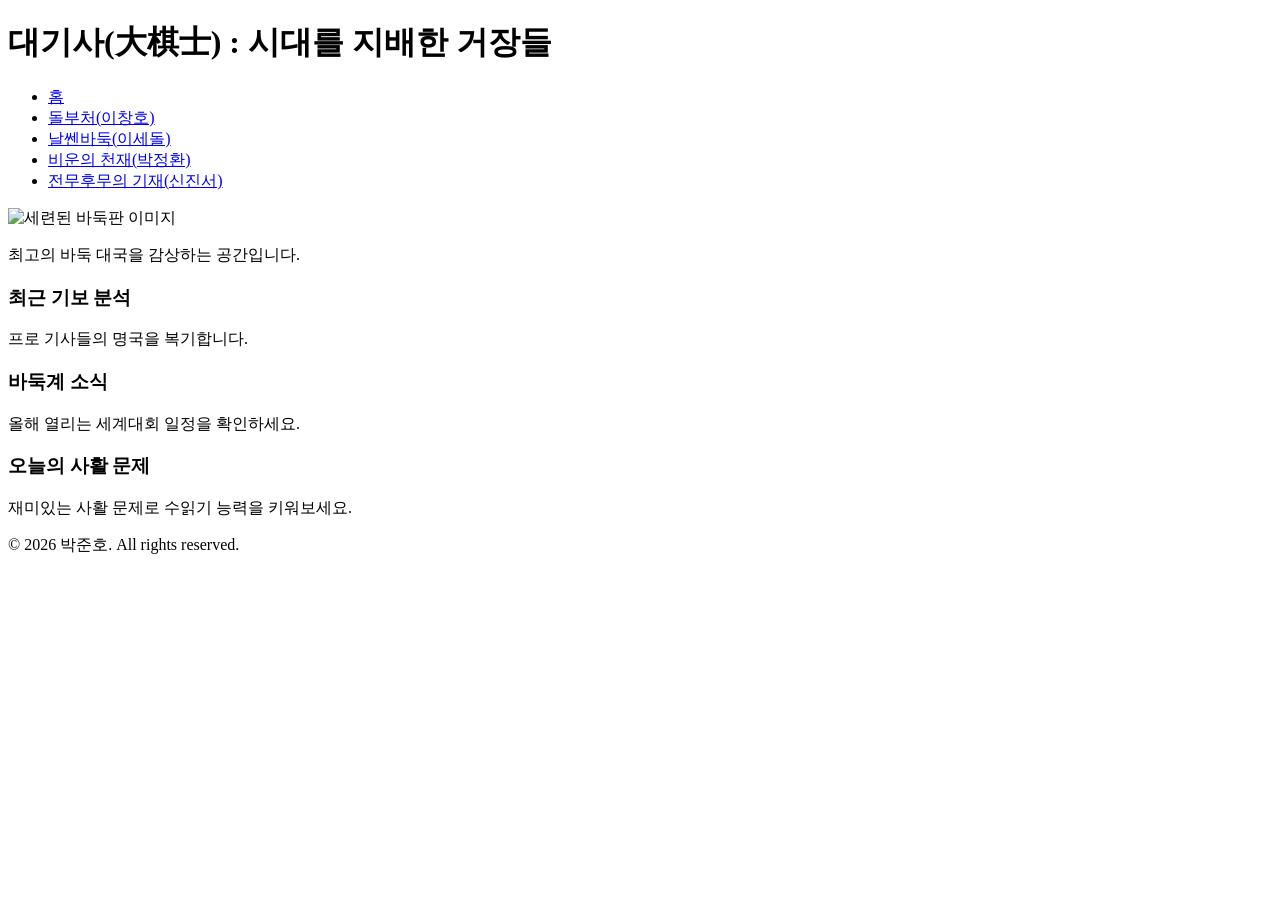
==== index.html @ ce3dbecd "html files commit" ====
<!DOCTYPE html>
<html lang="ko">
<head>
    <meta charset="UTF-8">
    <meta name="viewport" content="width=device-width, initial-scale=1.0">
    <title>명국감상 - 홈</title>
    <link rel="stylesheet" href="css/layout.css"><!-- 레이아웃 스타일 구현-->
</head>
<body>
    <header class="site-header">
        <h1>대기사(大棋士) : 시대를 지배한 거장들</h1>
        <nav class="main-nav">
            <ul><!-- 링크 이동 화면-->
                <li><a href="index.html">홈</a></li>
                <li><a href="screen1.html">돌부처(이창호)</a></li>
                <li><a href="screen2.html">날쎈바둑(이세돌)</a></li>
                <li><a href="screen3.html">비운의 천재(박정환)</a></li>
                <li><a href="screen4.html">전무후무의 기재(신진서)</a></li>
            </ul>
        </nav>
    </header>
    <main class="container"><!-- 주요 콘텐츠 영역-->
        <section class="intro-section">
            <img src="images/main_go.jpg" alt="세련된 바둑판 이미지">
            <p>최고의 바둑 대국을 감상하는 공간입니다.</p>
        </section>
        <div class="sub-grid-container">
                <article class="sub-card">
                    <h3>최근 기보 분석</h3>
                    <p>프로 기사들의 명국을 복기합니다.</p>
                </article>
                <article class="sub-card">
                    <h3>바둑계 소식</h3>
                    <p>올해 열리는 세계대회 일정을 확인하세요.</p>
                </article>
                <article class="sub-card">
                    <h3>오늘의 사활 문제</h3>
                    <p>재미있는 사활 문제로 수읽기 능력을 키워보세요.</p>
                </article>
            </div>
    </main>
    <footer> <!-- 저작권 표시 -->
        <p>&copy; 2026 박준호. All rights reserved.</p>
    </footer>
</body>
</html>
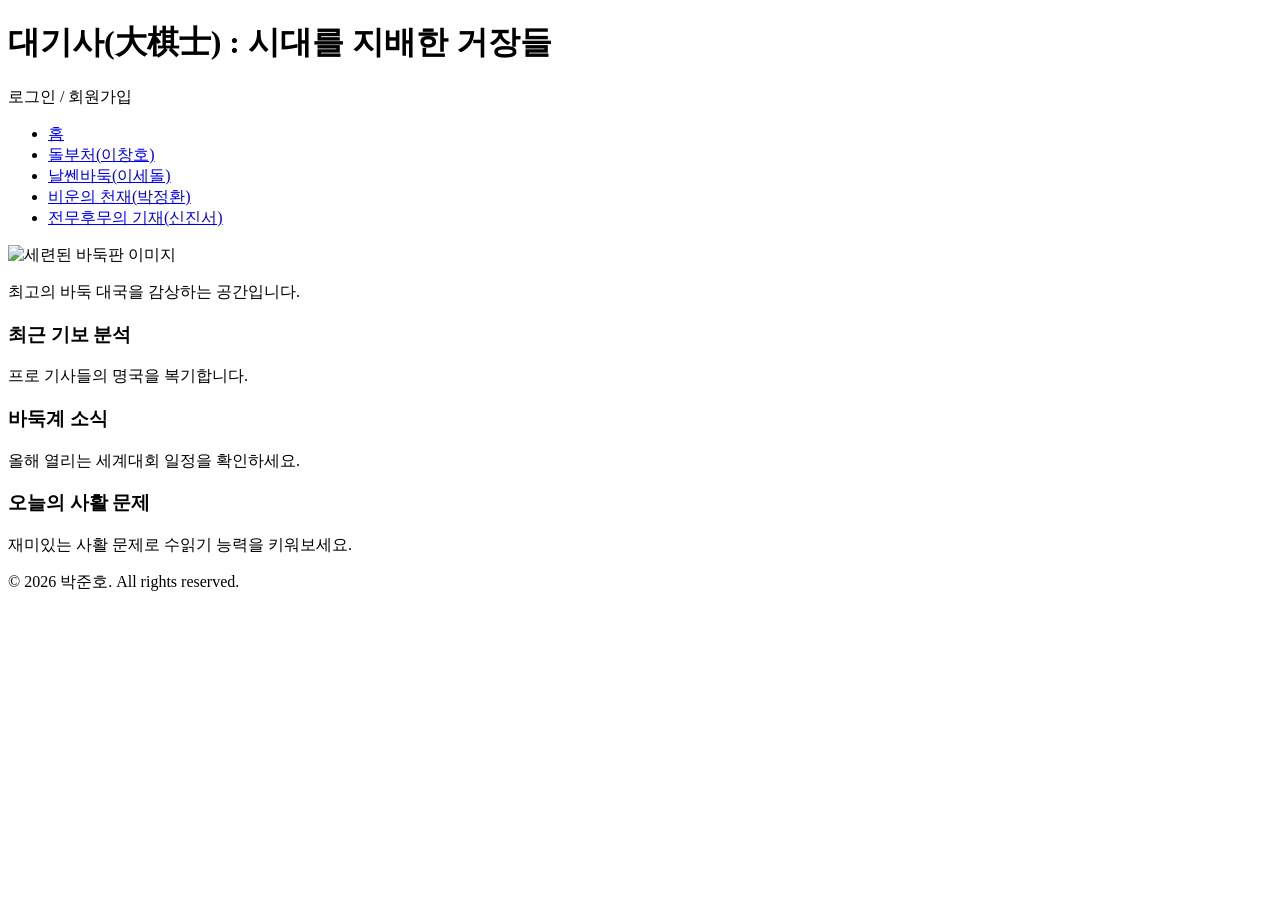
==== commit 277316b6: "Update index.html" ====
--- a/index.html
+++ b/index.html
@@ -4,12 +4,13 @@
     <meta charset="UTF-8">
     <meta name="viewport" content="width=device-width, initial-scale=1.0">
     <title>명국감상 - 홈</title>
-    <link rel="stylesheet" href="css/layout.css"><!-- 레이아웃 스타일 구현-->
+    <link rel="stylesheet" href="css/main.css"><!-- 레이아웃 스타일 구현-->
 </head>
 <body>
     <header class="site-header">
         <h1>대기사(大棋士) : 시대를 지배한 거장들</h1>
         <nav class="main-nav">
+            <p>로그인 / 회원가입</p>
             <ul><!-- 링크 이동 화면-->
                 <li><a href="index.html">홈</a></li>
                 <li><a href="screen1.html">돌부처(이창호)</a></li>
@@ -43,4 +44,4 @@
         <p>&copy; 2026 박준호. All rights reserved.</p>
     </footer>
 </body>
-</html>+</html>
